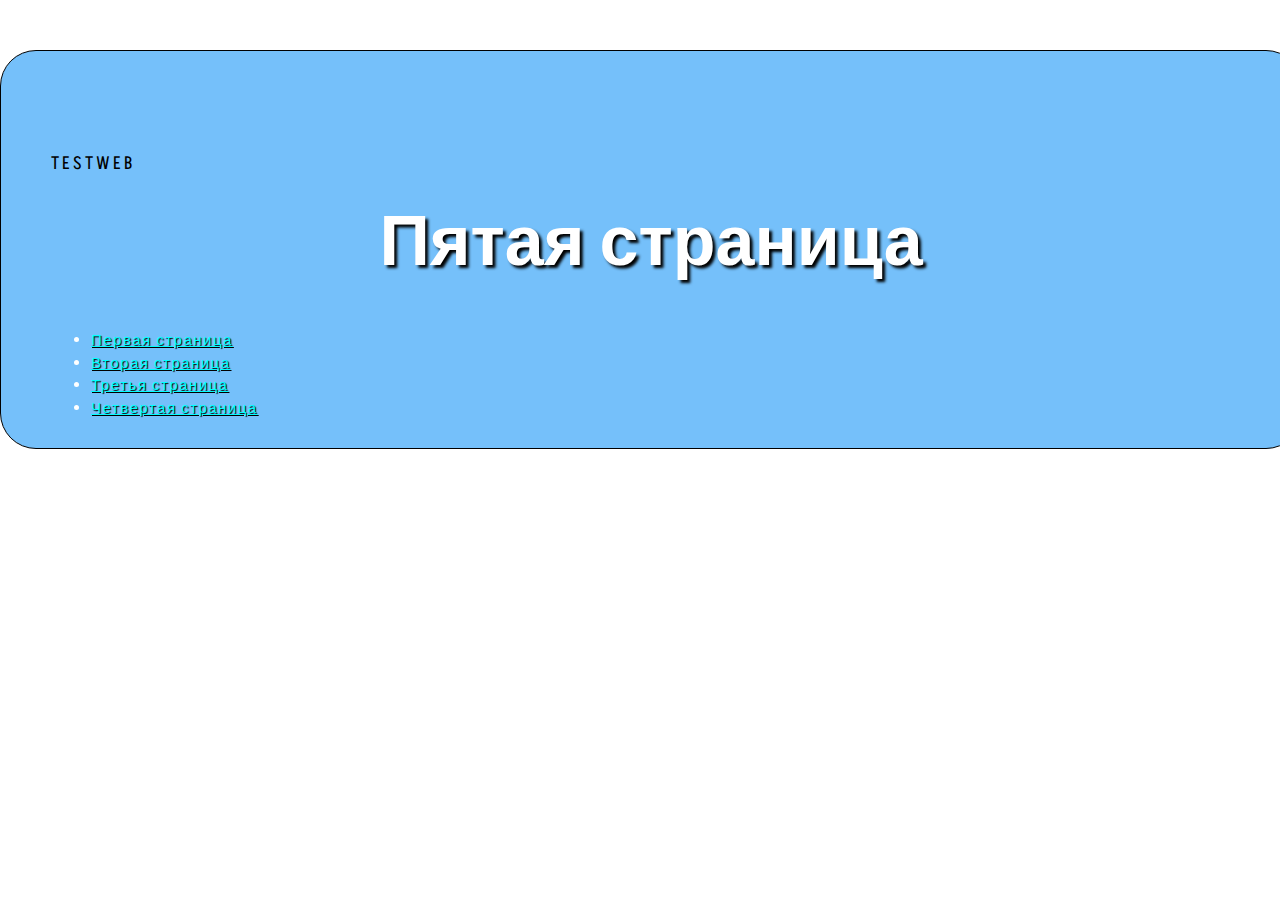
==== five.html @ 3bd0dd2b "Add files via upload" ====
<!DOCTYPE html>
<html>
<head>
  <meta charset="UTF-8">
  <link rel="stylesheet" href="/сss/style.css">
  <title>Test</title>
<link rel="preconnect" href="https://fonts.googleapis.com">
<link rel="preconnect" href="https://fonts.gstatic.com" crossorigin>
<link href="https://fonts.googleapis.com/css2?family=Akshar:wght@300&display=swap" rel="stylesheet">
</head>
<body>
    <body>
      <div class="disappear">
        <span>T</span> <span>E</span> <span>S</span> <span>T</span> <span> </span> <span>W</span> <span>E</span> <span>B</span>
      </div>
<h1>Пятая страница</h1>
<ul>
    <li><a href="index.html"> Первая страница</a></li>
    <li><a href="two.html"> Вторая страница</a></li>
    <li><a href="three.html"> Третья страница</a></li>
    <li><a href="next.html"> Четвертая страница</a></li>
  </ul>
</body>
  </html>
---- сss/style.css ----
html {
	font-size: 18px;
	font-family: 'Akshar', sans-serif;
	background-image:
	url('https://clipart-db.ru/file_content/rastr/city-040.jpg');
  }
  h1 {
	font-size: 70px;
	text-align: center;
	color: white ;
	margin: 0;
	padding: 20px 0;
	color: #FFFFFF;
	text-shadow: 3px 3px 3px black;
  }
  a {
	  color: aqua;
  }
  
  p, li {
	font-size: 15px;
	line-height: 1.5;
	letter-spacing: 1.5px;
	color: white ;
	text-shadow: 1px 1px 1px black;
  }
  body {
	width: 1200px;
	margin: 50px auto;
	background-color: #75C0FA;
	padding: 100px 50px 10px 50px;
	border: 1px solid #000000;
	border-radius: 2rem;
	background-image: url('https://mobimg.b-cdn.net/v3/fetch/54/542c2e98ab1ca78e9c040b408acfcd2d.jpeg?w=1470&r=0.5625');
  }
  img {
	display: block;
	margin: 0 auto;
  }
  button {
	display: block;
	margin: 0 auto;
	font-size: 20px;
	padding: 10px 10px 10px 10px;
	border-radius: 1rem;
  }
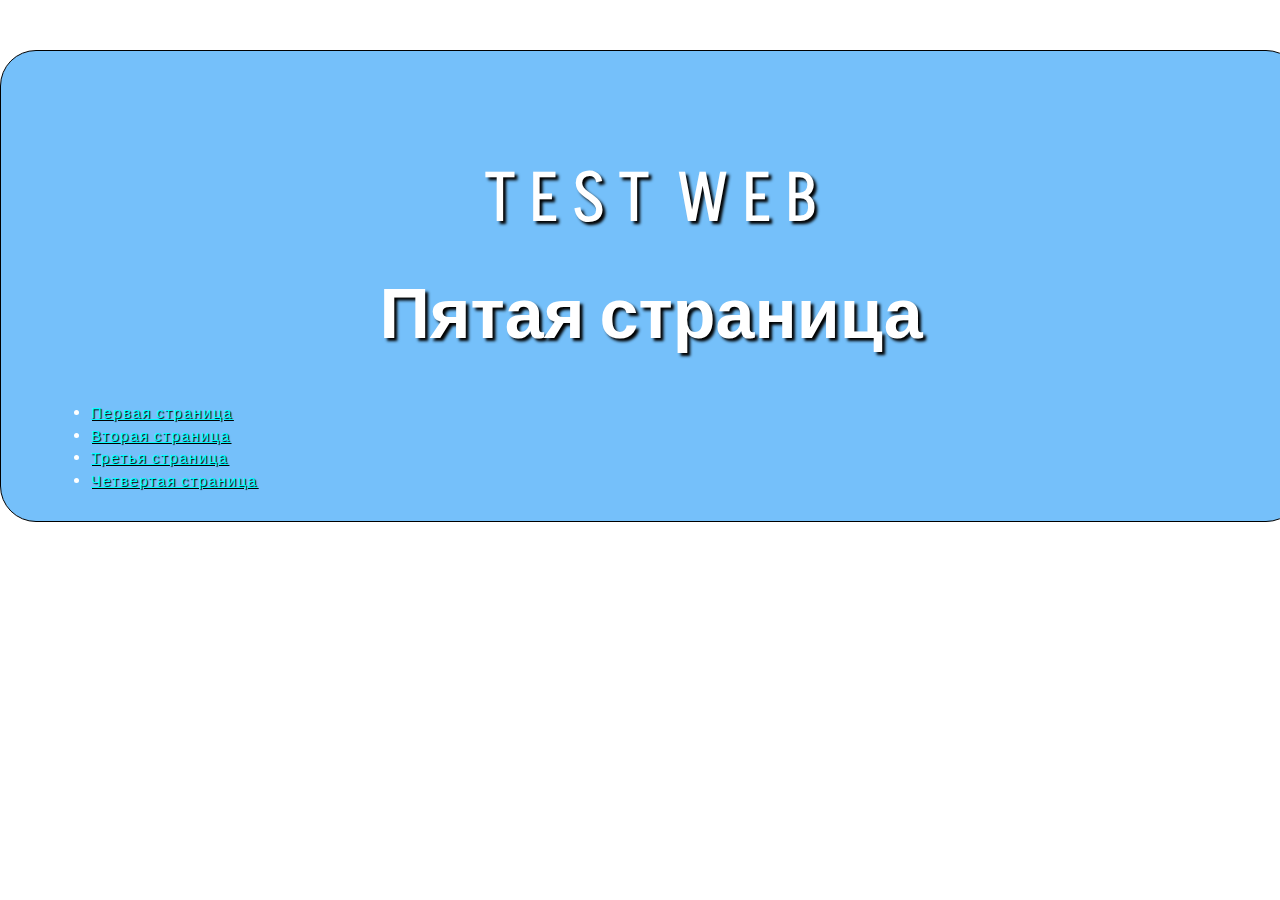
==== commit e9c1d2ba: "Update five.html" ====
--- a/five.html
+++ b/five.html
@@ -7,6 +7,7 @@
 <link rel="preconnect" href="https://fonts.googleapis.com">
 <link rel="preconnect" href="https://fonts.gstatic.com" crossorigin>
 <link href="https://fonts.googleapis.com/css2?family=Akshar:wght@300&display=swap" rel="stylesheet">
+<link type="icon" href="images/icon.png" rel="icon">
 </head>
 <body>
     <body>
@@ -21,4 +22,4 @@
     <li><a href="next.html"> Четвертая страница</a></li>
   </ul>
 </body>
-  </html>+  </html>
--- a/сss/style.css
+++ b/сss/style.css
@@ -43,4 +43,65 @@
 	font-size: 20px;
 	padding: 10px 10px 10px 10px;
 	border-radius: 1rem;
-  }+  }
+  .disappear {
+	font-size: 70px;
+	text-align: center;
+	color: white;
+	margin: 1px auto;
+	padding: 1px 10;
+  }
+  .disappear span {
+	display: inline-block;
+	color:white;
+	text-shadow: 3px 3px 3px black;
+	animation-duration: 3s;
+	animation-iteration-count: infinite;
+  }
+  .disappear span:nth-child(1){
+	animation-name: disappearleft;
+  }
+  .disappear span:nth-child(2){
+	animation-name: disappearleft;
+	animation-delay: .3s;
+  }
+  .disappear span:nth-child(3){
+	animation-name: disappearight;
+	animation-delay: .6s;
+  }
+  .disappear span:nth-child(4){
+	animation-name: disappearleft;
+	animation-delay: .8s;
+  }
+  .disappear span:nth-child(5){
+	animation-name: disappearight;
+	animation-delay: 1s;
+  }
+  .disappear span:nth-child(6){
+	animation-name: disappearight;
+	animation-delay: 1.3s;
+  }
+  .disappear span:nth-child(7){
+	animation-name: disappearleft;
+	animation-delay: 1.6s;
+  }
+  .disappear span:nth-child(8){
+	animation-name: disappearight;
+	animation-delay: 2s;
+  }
+  .disappear span:nth-child(9){
+	animation-name: disappearight;
+	animation-delay: 2.3s;
+  }
+  @keyframes disappearleft{
+	50% {transform: skew(50deg) translateY(-200%);
+		text-shadow: 0px 0px 50px;
+		  opacity: 0;
+	}
+  }
+  @keyframes disappearight{
+	50% {transform: skew(-50deg) translateY(-200%);
+		text-shadow: 0px 0px 50px;
+		  opacity: 0;
+	}
+  }
